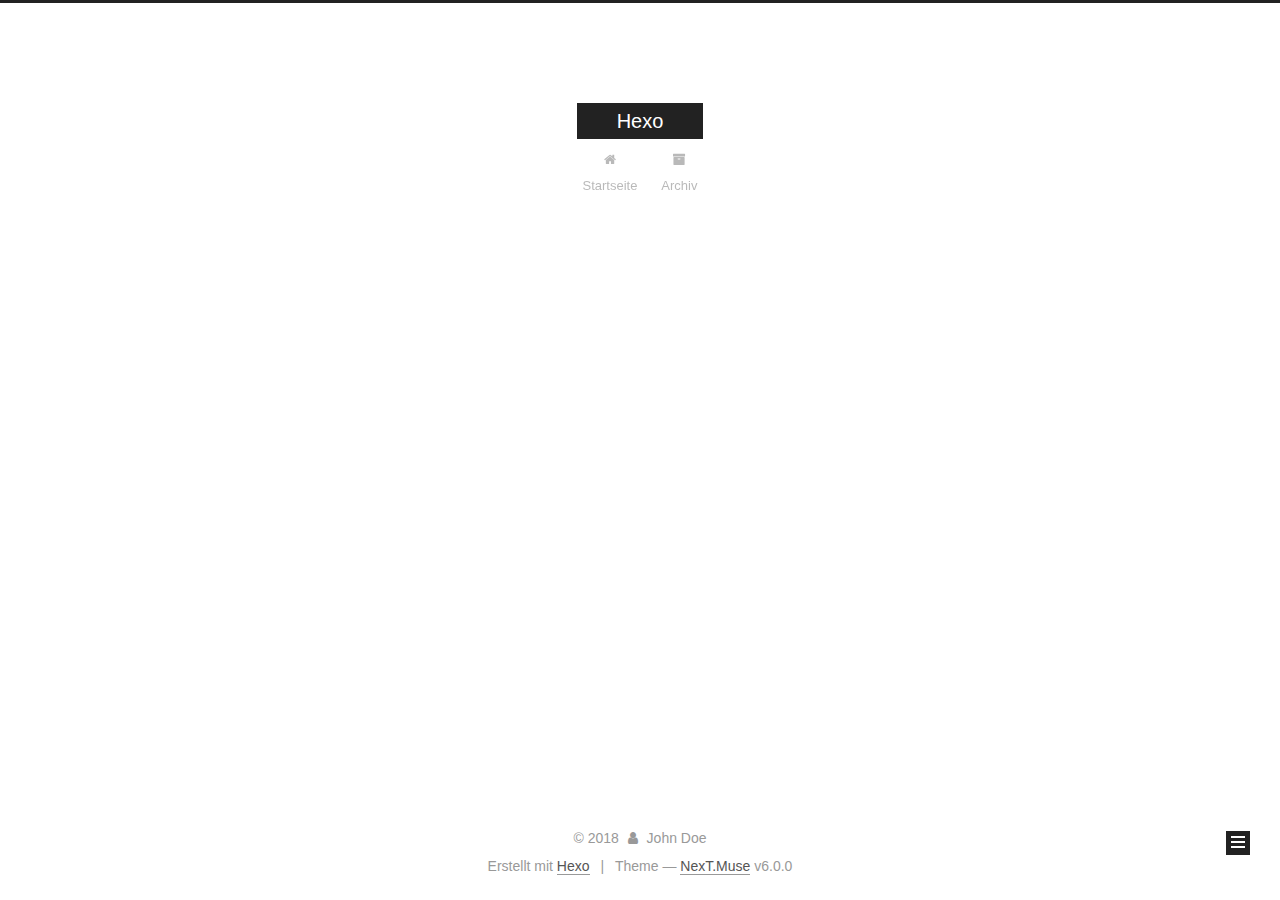
==== archives/index.html @ 9dfc95ef "Site updated: 2018-01-09 19:43:03" ====
<!DOCTYPE html>



  


<html class="theme-next muse use-motion" lang="">
<head>
  <meta charset="UTF-8"/>
<meta http-equiv="X-UA-Compatible" content="IE=edge" />
<meta name="viewport" content="width=device-width, initial-scale=1, maximum-scale=1"/>
<meta name="theme-color" content="#222">









<meta http-equiv="Cache-Control" content="no-transform" />
<meta http-equiv="Cache-Control" content="no-siteapp" />






















<link href="/lib/font-awesome/css/font-awesome.min.css?v=4.6.2" rel="stylesheet" type="text/css" />

<link href="/css/main.css?v=6.0.0" rel="stylesheet" type="text/css" />


  <link rel="apple-touch-icon" sizes="180x180" href="/images/apple-touch-icon-next.png?v=6.0.0">


  <link rel="icon" type="image/png" sizes="32x32" href="/images/favicon-32x32-next.png?v=6.0.0">


  <link rel="icon" type="image/png" sizes="16x16" href="/images/favicon-16x16-next.png?v=6.0.0">


  <link rel="mask-icon" href="/images/logo.svg?v=6.0.0" color="#222">





  <meta name="keywords" content="Hexo, NexT" />










<meta property="og:type" content="website">
<meta property="og:title" content="Hexo">
<meta property="og:url" content="http://yoursite.com/archives/index.html">
<meta property="og:site_name" content="Hexo">
<meta name="twitter:card" content="summary">
<meta name="twitter:title" content="Hexo">



<script type="text/javascript" id="hexo.configurations">
  var NexT = window.NexT || {};
  var CONFIG = {
    root: '/',
    scheme: 'Muse',
    version: '6.0.0',
    sidebar: {"position":"left","display":"post","offset":12,"b2t":false,"scrollpercent":false,"onmobile":false},
    fancybox: false,
    fastclick: false,
    lazyload: false,
    tabs: true,
    motion: {"enable":true,"async":false,"transition":{"post_block":"fadeIn","post_header":"slideDownIn","post_body":"slideDownIn","coll_header":"slideLeftIn","sidebar":"slideUpIn"}},
    duoshuo: {
      userId: '0',
      author: 'Author'
    },
    algolia: {
      applicationID: '',
      apiKey: '',
      indexName: '',
      hits: {"per_page":10},
      labels: {"input_placeholder":"Search for Posts","hits_empty":"We didn't find any results for the search: ${query}","hits_stats":"${hits} results found in ${time} ms"}
    }
  };
</script>



  <link rel="canonical" href="http://yoursite.com/archives/"/>





  <title>Archiv | Hexo</title>
  








</head>

<body itemscope itemtype="http://schema.org/WebPage" lang="">

  
  
    
  

  <div class="container sidebar-position-left page-archive">
    <div class="headband"></div>

    <header id="header" class="header" itemscope itemtype="http://schema.org/WPHeader">
      <div class="header-inner"> <div class="site-brand-wrapper">
  <div class="site-meta ">
    

    <div class="custom-logo-site-title">
      <a href="/"  class="brand" rel="start">
        <span class="logo-line-before"><i></i></span>
        <span class="site-title">Hexo</span>
        <span class="logo-line-after"><i></i></span>
      </a>
    </div>
      
        <p class="site-subtitle"></p>
      
  </div>

  <div class="site-nav-toggle">
    <button>
      <span class="btn-bar"></span>
      <span class="btn-bar"></span>
      <span class="btn-bar"></span>
    </button>
  </div>
</div>

<nav class="site-nav">
  

  
    <ul id="menu" class="menu">
      
        
        <li class="menu-item menu-item-home">
          <a href="/" rel="section">
            
              <i class="menu-item-icon fa fa-fw fa-home"></i> <br />
            

            
              Startseite
            

          </a>
        </li>
      
        
        <li class="menu-item menu-item-archives">
          <a href="/archives/" rel="section">
            
              <i class="menu-item-icon fa fa-fw fa-archive"></i> <br />
            

            
              Archiv
            

          </a>
        </li>
      

      
    </ul>
  

  
</nav>



 </div>
    </header>

    <main id="main" class="main">
      <div class="main-inner">
        <div class="content-wrap">
          <div id="content" class="content">
            

  
  
  
  <div class="post-block archive">
    <div id="posts" class="posts-collapse">
      <span class="archive-move-on"></span>

      <span class="archive-page-counter">
        
        
        
          
        
        Öhm..! Ein Artikel. Bleib dran.
      </span>

      

        
        
        

        
          
          <div class="collection-title">
            <h1 class="archive-year" id="archive-year-2018">2018</h1>
          </div>
        
        

        

  <article class="post post-type-normal" itemscope itemtype="http://schema.org/Article">
    <header class="post-header">

      <h2 class="post-title">
        
            <a class="post-title-link" href="/2018/01/09/hello-world/" itemprop="url">
              
                <span itemprop="name">Hello World</span>
              
            </a>
        
      </h2>

      <div class="post-meta">
        <time class="post-time" itemprop="dateCreated"
              datetime="2018-01-09T19:21:41+08:00"
              content="2018-01-09" >
          01-09
        </time>
      </div>

    </header>
  </article>



      

    </div>
  </div>
  
  
  

  



          </div>
          


          

        </div>
        
          
  
  <div class="sidebar-toggle">
    <div class="sidebar-toggle-line-wrap">
      <span class="sidebar-toggle-line sidebar-toggle-line-first"></span>
      <span class="sidebar-toggle-line sidebar-toggle-line-middle"></span>
      <span class="sidebar-toggle-line sidebar-toggle-line-last"></span>
    </div>
  </div>

  <aside id="sidebar" class="sidebar">
    
    <div class="sidebar-inner">

      

      

      <section class="site-overview-wrap sidebar-panel sidebar-panel-active">
        <div class="site-overview">
          <div class="site-author motion-element" itemprop="author" itemscope itemtype="http://schema.org/Person">
            
              <p class="site-author-name" itemprop="name">John Doe</p>
              <p class="site-description motion-element" itemprop="description"></p>
          </div>

          
            <nav class="site-state motion-element">
              
                <div class="site-state-item site-state-posts">
                
                  <a href="/archives/">
                
                    <span class="site-state-item-count">1</span>
                    <span class="site-state-item-name">Artikel</span>
                  </a>
                </div>
              

              

              
            </nav>
          

          

          

          
          

          
          

          

        </div>
      </section>

      

      

    </div>
  </aside>


        
      </div>
    </main>

    <footer id="footer" class="footer">
      <div class="footer-inner">
        <div class="copyright">&copy; <span itemprop="copyrightYear">2018</span>
  <span class="with-love">
    <i class="fa fa-user"></i>
  </span>
  <span class="author" itemprop="copyrightHolder">John Doe</span>

  

  
</div>


  <div class="powered-by">Erstellt mit  <a class="theme-link" target="_blank" href="https://hexo.io">Hexo</a></div>



  <span class="post-meta-divider">|</span>



  <div class="theme-info">Theme &mdash; <a class="theme-link" target="_blank" href="https://github.com/theme-next/hexo-theme-next">NexT.Muse</a> v6.0.0</div>




        







        
      </div>
    </footer>

    
      <div class="back-to-top">
        <i class="fa fa-arrow-up"></i>
        
      </div>
    

    

  </div>

  

<script type="text/javascript">
  if (Object.prototype.toString.call(window.Promise) !== '[object Function]') {
    window.Promise = null;
  }
</script>


























  
  
    <script type="text/javascript" src="/lib/jquery/index.js?v=2.1.3"></script>
  

  
  
    <script type="text/javascript" src="/lib/velocity/velocity.min.js?v=1.2.1"></script>
  

  
  
    <script type="text/javascript" src="/lib/velocity/velocity.ui.min.js?v=1.2.1"></script>
  


  


  <script type="text/javascript" src="/js/src/utils.js?v=6.0.0"></script>

  <script type="text/javascript" src="/js/src/motion.js?v=6.0.0"></script>



  
  

  

  


  <script type="text/javascript" src="/js/src/bootstrap.js?v=6.0.0"></script>



  


  




	





  





  












  





  

  

  

  
  

  

  

  

</body>
</html>
---- css/main.css ----
/* normalize.css v3.0.2 | MIT License | git.io/normalize */
html {
  font-family: sans-serif; /* 1 */
  -ms-text-size-adjust: 100%; /* 2 */
  -webkit-text-size-adjust: 100%; /* 2 */
}
body {
  margin: 0;
}
article,
aside,
details,
figcaption,
figure,
footer,
header,
hgroup,
main,
menu,
nav,
section,
summary {
  display: block;
}
audio,
canvas,
progress,
video {
  display: inline-block; /* 1 */
  vertical-align: baseline; /* 2 */
}
audio:not([controls]) {
  display: none;
  height: 0;
}
[hidden],
template {
  display: none;
}
a {
  background-color: transparent;
}
a:active,
a:hover {
  outline: 0;
}
abbr[title] {
  border-bottom: 1px dotted;
}
b,
strong {
  font-weight: bold;
}
dfn {
  font-style: italic;
}
h1 {
  font-size: 2em;
  margin: 0.67em 0;
}
mark {
  background: #ff0;
  color: #000;
}
small {
  font-size: 80%;
}
sub,
sup {
  font-size: 75%;
  line-height: 0;
  position: relative;
  vertical-align: baseline;
}
sup {
  top: -0.5em;
}
sub {
  bottom: -0.25em;
}
img {
  border: 0;
}
svg:not(:root) {
  overflow: hidden;
}
figure {
  margin: 1em 40px;
}
hr {
  -moz-box-sizing: content-box;
  box-sizing: content-box;
  height: 0;
}
pre {
  overflow: auto;
}
code,
kbd,
pre,
samp {
  font-family: monospace, monospace;
  font-size: 1em;
}
button,
input,
optgroup,
select,
textarea {
  color: inherit; /* 1 */
  font: inherit; /* 2 */
  margin: 0; /* 3 */
}
button {
  overflow: visible;
}
button,
select {
  text-transform: none;
}
button,
html input[type="button"],
input[type="reset"],
input[type="submit"] {
  -webkit-appearance: button; /* 2 */
  cursor: pointer; /* 3 */
}
button[disabled],
html input[disabled] {
  cursor: default;
}
button::-moz-focus-inner,
input::-moz-focus-inner {
  border: 0;
  padding: 0;
}
input {
  line-height: normal;
}
input[type="checkbox"],
input[type="radio"] {
  box-sizing: border-box; /* 1 */
  padding: 0; /* 2 */
}
input[type="number"]::-webkit-inner-spin-button,
input[type="number"]::-webkit-outer-spin-button {
  height: auto;
}
input[type="search"] {
  -webkit-appearance: textfield; /* 1 */
  -moz-box-sizing: content-box;
  -webkit-box-sizing: content-box; /* 2 */
  box-sizing: content-box;
}
input[type="search"]::-webkit-search-cancel-button,
input[type="search"]::-webkit-search-decoration {
  -webkit-appearance: none;
}
fieldset {
  border: 1px solid #c0c0c0;
  margin: 0 2px;
  padding: 0.35em 0.625em 0.75em;
}
legend {
  border: 0; /* 1 */
  padding: 0; /* 2 */
}
textarea {
  overflow: auto;
}
optgroup {
  font-weight: bold;
}
table {
  border-collapse: collapse;
  border-spacing: 0;
}
td,
th {
  padding: 0;
}
::selection {
  background: #262a30;
  color: #fff;
}
body {
  position: relative;
  font-family: 'Lato', "PingFang SC", "Microsoft YaHei", sans-serif;
  font-size: 14px;
  line-height: 2;
  color: #555;
  background: #fff;
}
@media (max-width: 767px) {
  body {
    padding-right: 0 !important;
  }
}
@media (min-width: 768px) and (max-width: 991px) {
  body {
    padding-right: 0 !important;
  }
}
@media (min-width: 1600px) {
  body {
    font-size: 16px;
  }
}
h1,
h2,
h3,
h4,
h5,
h6 {
  margin: 0;
  padding: 0;
  font-weight: bold;
  line-height: 1.5;
  font-family: 'Lato', "PingFang SC", "Microsoft YaHei", sans-serif;
}
h2,
h3,
h4,
h5,
h6 {
  margin: 20px 0 15px;
}
h1 {
  font-size: 22px;
}
@media (max-width: 767px) {
  h1 {
    font-size: 18px;
  }
}
h2 {
  font-size: 20px;
}
@media (max-width: 767px) {
  h2 {
    font-size: 16px;
  }
}
h3 {
  font-size: 18px;
}
@media (max-width: 767px) {
  h3 {
    font-size: 14px;
  }
}
h4 {
  font-size: 16px;
}
@media (max-width: 767px) {
  h4 {
    font-size: 12px;
  }
}
h5 {
  font-size: 14px;
}
@media (max-width: 767px) {
  h5 {
    font-size: 10px;
  }
}
h6 {
  font-size: 12px;
}
@media (max-width: 767px) {
  h6 {
    font-size: 8px;
  }
}
p {
  margin: 0 0 20px 0;
}
a {
  color: #555;
  text-decoration: none;
  outline: none;
  border-bottom: 1px solid #999;
  word-wrap: break-word;
}
a:hover {
  color: #222;
  border-bottom-color: #222;
}
blockquote {
  margin: 0;
  padding: 0;
}
img {
  display: block;
  margin: auto;
  max-width: 100%;
  height: auto;
}
hr {
  margin: 40px 0;
  height: 3px;
  border: none;
  background-color: #ddd;
  background-image: repeating-linear-gradient(-45deg, #fff, #fff 4px, transparent 4px, transparent 8px);
}
blockquote {
  padding: 0 15px;
  color: #666;
  border-left: 4px solid #ddd;
}
blockquote cite::before {
  content: "-";
  padding: 0 5px;
}
dt {
  font-weight: 700;
}
dd {
  margin: 0;
  padding: 0;
}
kbd {
  border: 1px solid #ccc;
  border-radius: 0.2em;
  box-shadow: 0.1em 0.1em 0.2em rgba(0,0,0,0.1);
  background-color: #f9f9f9;
  font-family: inherit;
  background-image: -webkit-linear-gradient(top, #eee, #fff, #eee);
  padding: 0.1em 0.3em;
  white-space: nowrap;
}
.text-left {
  text-align: left;
}
.text-center {
  text-align: center;
}
.text-right {
  text-align: right;
}
.text-justify {
  text-align: justify;
}
.text-nowrap {
  white-space: nowrap;
}
.text-lowercase {
  text-transform: lowercase;
}
.text-uppercase {
  text-transform: uppercase;
}
.text-capitalize {
  text-transform: capitalize;
}
.center-block {
  display: block;
  margin-left: auto;
  margin-right: auto;
}
.clearfix:before,
.clearfix:after {
  content: " ";
  display: table;
}
.clearfix:after {
  clear: both;
}
.pullquote {
  width: 45%;
}
.pullquote.left {
  float: left;
  margin-left: 5px;
  margin-right: 10px;
}
.pullquote.right {
  float: right;
  margin-left: 10px;
  margin-right: 5px;
}
.affix.affix.affix {
  position: fixed;
}
.translation {
  margin-top: -20px;
  font-size: 14px;
  color: #999;
}
.scrollbar-measure {
  width: 100px;
  height: 100px;
  overflow: scroll;
  position: absolute;
  top: -9999px;
}
.use-motion .motion-element {
  opacity: 0;
}
table {
  margin: 20px 0;
  width: 100%;
  border-collapse: collapse;
  border-spacing: 0;
  border: 1px solid #ddd;
  font-size: 14px;
  table-layout: fixed;
  word-wrap: break-all;
}
table>tbody>tr:nth-of-type(odd) {
  background-color: #f9f9f9;
}
table>tbody>tr:hover {
  background-color: #f5f5f5;
}
caption,
th,
td {
  padding: 8px;
  text-align: left;
  vertical-align: middle;
  font-weight: normal;
}
th,
td {
  border-bottom: 3px solid #ddd;
  border-right: 1px solid #eee;
}
th {
  padding-bottom: 10px;
  font-weight: 700;
}
td {
  border-bottom-width: 1px;
}
html,
body {
  height: 100%;
}
.container {
  position: relative;
  min-height: 100%;
}
.header-inner {
  margin: 0 auto;
  padding: 100px 0 70px;
  width: 700px;
}
@media (min-width: 1600px) {
  .container .header-inner {
    width: 900px;
  }
}
.main {
  padding-bottom: 150px;
}
.main-inner {
  margin: 0 auto;
  width: 700px;
}
@media (min-width: 1600px) {
  .container .main-inner {
    width: 900px;
  }
}
.footer {
  position: absolute;
  left: 0;
  bottom: 0;
  width: 100%;
  min-height: 50px;
}
.footer-inner {
  box-sizing: border-box;
  margin: 20px auto;
  width: 700px;
}
@media (min-width: 1600px) {
  .container .footer-inner {
    width: 900px;
  }
}
pre,
.highlight {
  overflow: auto;
  margin: 20px 0;
  padding: 0;
  font-size: 13px;
  color: #4d4d4c;
  background: #f7f7f7;
  line-height: 1.6;
}
pre,
code {
  font-family: consolas, Menlo, "PingFang SC", "Microsoft YaHei", monospace;
}
code {
  padding: 2px 4px;
  word-wrap: break-word;
  color: #555;
  background: #eee;
  border-radius: 3px;
  font-size: 13px;
}
pre {
  padding: 10px;
}
pre code {
  padding: 0;
  color: #4d4d4c;
  background: none;
  text-shadow: none;
}
.highlight {
  border-radius: 1px;
}
.highlight pre {
  border: none;
  margin: 0;
  padding: 10px 0;
}
.highlight table {
  margin: 0;
  width: auto;
  border: none;
}
.highlight td {
  border: none;
  padding: 0;
}
.highlight figcaption {
  font-size: 1em;
  color: #4d4d4c;
  line-height: 1em;
  margin-bottom: 1em;
}
.highlight figcaption:before,
.highlight figcaption:after {
  content: " ";
  display: table;
}
.highlight figcaption:after {
  clear: both;
}
.highlight figcaption a {
  float: right;
  color: #4d4d4c;
}
.highlight figcaption a:hover {
  border-bottom-color: #4d4d4c;
}
.highlight .gutter pre {
  padding-left: 10px;
  padding-right: 10px;
  color: #869194;
  text-align: right;
  background-color: #eff2f3;
}
.highlight .code pre {
  width: 100%;
  padding-left: 10px;
  padding-right: 10px;
  background-color: #f7f7f7;
}
.highlight .line {
  height: 20px;
}
.gutter {
  -webkit-user-select: none;
  -moz-user-select: none;
  -ms-user-select: none;
  user-select: none;
}
.gist table {
  width: auto;
}
.gist table td {
  border: none;
}
pre .deletion {
  background: #fdd;
}
pre .addition {
  background: #dfd;
}
pre .meta {
  color: #8959a8;
}
pre .comment {
  color: #8e908c;
}
pre .variable,
pre .attribute,
pre .tag,
pre .regexp,
pre .ruby .constant,
pre .xml .tag .title,
pre .xml .pi,
pre .xml .doctype,
pre .html .doctype,
pre .css .id,
pre .css .class,
pre .css .pseudo {
  color: #c82829;
}
pre .number,
pre .preprocessor,
pre .built_in,
pre .literal,
pre .params,
pre .constant,
pre .command {
  color: #f5871f;
}
pre .ruby .class .title,
pre .css .rules .attribute,
pre .string,
pre .value,
pre .inheritance,
pre .header,
pre .ruby .symbol,
pre .xml .cdata,
pre .special,
pre .number,
pre .formula {
  color: #718c00;
}
pre .title,
pre .css .hexcolor {
  color: #3e999f;
}
pre .function,
pre .python .decorator,
pre .python .title,
pre .ruby .function .title,
pre .ruby .title .keyword,
pre .perl .sub,
pre .javascript .title,
pre .coffeescript .title {
  color: #4271ae;
}
pre .keyword,
pre .javascript .function {
  color: #8959a8;
}
.full-image.full-image.full-image.full-image {
  border: none;
  max-width: 100%;
  width: auto;
  margin: 20px auto 25px;
}
@media (min-width: 992px) {
  .full-image.full-image.full-image.full-image {
    max-width: none;
    width: 110%;
    margin: 25px -5%;
  }
}
.blockquote-center,
.page-home .post-type-quote blockquote,
.page-post-detail .post-type-quote blockquote {
  position: relative;
  margin: 40px 0;
  padding: 0;
  border-left: none;
  text-align: center;
}
.blockquote-center::before,
.page-home .post-type-quote blockquote::before,
.page-post-detail .post-type-quote blockquote::before,
.blockquote-center::after,
.page-home .post-type-quote blockquote::after,
.page-post-detail .post-type-quote blockquote::after {
  position: absolute;
  content: ' ';
  display: block;
  width: 100%;
  height: 24px;
  opacity: 0.2;
  background-repeat: no-repeat;
  background-position: 0 -6px;
  background-size: 22px 22px;
}
.blockquote-center::before,
.page-home .post-type-quote blockquote::before,
.page-post-detail .post-type-quote blockquote::before {
  top: -20px;
  background-image: url("../images/quote-l.svg");
  border-top: 1px solid #ccc;
}
.blockquote-center::after,
.page-home .post-type-quote blockquote::after,
.page-post-detail .post-type-quote blockquote::after {
  bottom: -20px;
  background-image: url("../images/quote-r.svg");
  border-bottom: 1px solid #ccc;
  background-position: 100% 8px;
}
.blockquote-center p,
.page-home .post-type-quote blockquote p,
.page-post-detail .post-type-quote blockquote p,
.blockquote-center div,
.page-home .post-type-quote blockquote div,
.page-post-detail .post-type-quote blockquote div {
  text-align: center;
}
.post .post-body .group-picture img {
  box-sizing: border-box;
  padding: 0 3px;
  border: none;
}
.post .group-picture-row {
  overflow: hidden;
  margin-top: 6px;
}
.post .group-picture-row:first-child {
  margin-top: 0;
}
.post .group-picture-column {
  float: left;
}
.page-post-detail .post-body .group-picture-column {
  float: none;
  margin-top: 10px;
  width: auto !important;
}
.page-post-detail .post-body .group-picture-column img {
  margin: 0 auto;
}
.page-archive .group-picture-container {
  overflow: hidden;
}
.page-archive .group-picture-row {
  float: left;
}
.page-archive .group-picture-row:first-child {
  margin-top: 6px;
}
.page-archive .group-picture-column {
  max-width: 150px;
  max-height: 150px;
}
.post-body .note {
  position: relative;
  padding: 15px;
  margin-bottom: 20px;
  border: 1px solid #eee;
  border-left-width: 5px;
  border-radius: 3px;
}
.post-body .note h2,
.post-body .note h3,
.post-body .note h4,
.post-body .note h5,
.post-body .note h6 {
  margin-top: 0;
  margin-bottom: 0;
  border-bottom: initial;
  padding-top: 0 !important;
}
.post-body .note p:first-child,
.post-body .note ul:first-child,
.post-body .note ol:first-child,
.post-body .note table:first-child,
.post-body .note pre:first-child,
.post-body .note blockquote:first-child {
  margin-top: 0;
}
.post-body .note p:last-child,
.post-body .note ul:last-child,
.post-body .note ol:last-child,
.post-body .note table:last-child,
.post-body .note pre:last-child,
.post-body .note blockquote:last-child {
  margin-bottom: 0;
}
.post-body .note.default {
  border-left-color: #777;
}
.post-body .note.default h2,
.post-body .note.default h3,
.post-body .note.default h4,
.post-body .note.default h5,
.post-body .note.default h6 {
  color: #777;
}
.post-body .note.primary {
  border-left-color: #6f42c1;
}
.post-body .note.primary h2,
.post-body .note.primary h3,
.post-body .note.primary h4,
.post-body .note.primary h5,
.post-body .note.primary h6 {
  color: #6f42c1;
}
.post-body .note.info {
  border-left-color: #428bca;
}
.post-body .note.info h2,
.post-body .note.info h3,
.post-body .note.info h4,
.post-body .note.info h5,
.post-body .note.info h6 {
  color: #428bca;
}
.post-body .note.success {
  border-left-color: #5cb85c;
}
.post-body .note.success h2,
.post-body .note.success h3,
.post-body .note.success h4,
.post-body .note.success h5,
.post-body .note.success h6 {
  color: #5cb85c;
}
.post-body .note.warning {
  border-left-color: #f0ad4e;
}
.post-body .note.warning h2,
.post-body .note.warning h3,
.post-body .note.warning h4,
.post-body .note.warning h5,
.post-body .note.warning h6 {
  color: #f0ad4e;
}
.post-body .note.danger {
  border-left-color: #d9534f;
}
.post-body .note.danger h2,
.post-body .note.danger h3,
.post-body .note.danger h4,
.post-body .note.danger h5,
.post-body .note.danger h6 {
  color: #d9534f;
}
.post-body .label {
  display: inline;
  padding: 0 2px;
  white-space: nowrap;
}
.post-body .label.default {
  background-color: #f0f0f0;
}
.post-body .label.primary {
  background-color: #efe6f7;
}
.post-body .label.info {
  background-color: #e5f2f8;
}
.post-body .label.success {
  background-color: #e7f4e9;
}
.post-body .label.warning {
  background-color: #fcf6e1;
}
.post-body .label.danger {
  background-color: #fae8eb;
}
.post-body .tabs {
  position: relative;
  display: block;
  margin-bottom: 20px;
  padding-top: 10px;
}
.post-body .tabs ul.nav-tabs {
  margin: 0;
  padding: 0;
  display: flex;
  margin-bottom: -1px;
}
@media (max-width: 413px) {
  .post-body .tabs ul.nav-tabs {
    display: block;
    margin-bottom: 5px;
  }
}
.post-body .tabs ul.nav-tabs li.tab {
  list-style-type: none !important;
  margin: 0 0.25em 0 0;
  border-top: 3px solid transparent;
  border-left: 1px solid transparent;
  border-right: 1px solid transparent;
}
@media (max-width: 413px) {
  .post-body .tabs ul.nav-tabs li.tab {
    margin: initial;
    border-top: 1px solid transparent;
    border-left: 3px solid transparent;
    border-right: 1px solid transparent;
    border-bottom: 1px solid transparent;
  }
}
.post-body .tabs ul.nav-tabs li.tab a {
  outline: 0;
  border-bottom: initial;
  display: block;
  line-height: 1.8em;
  padding: 0.25em 0.75em;
  transition-duration: 0.2s;
  transition-timing-function: ease-out;
  transition-delay: 0s;
}
.post-body .tabs ul.nav-tabs li.tab a i {
  width: 1.285714285714286em;
}
.post-body .tabs ul.nav-tabs li.tab.active {
  border-top: 3px solid #fc6423;
  border-left: 1px solid #ddd;
  border-right: 1px solid #ddd;
  background-color: #fff;
}
@media (max-width: 413px) {
  .post-body .tabs ul.nav-tabs li.tab.active {
    border-top: 1px solid #ddd;
    border-left: 3px solid #fc6423;
    border-right: 1px solid #ddd;
    border-bottom: 1px solid #ddd;
  }
}
.post-body .tabs ul.nav-tabs li.tab.active a {
  cursor: default;
  color: #555;
}
.post-body .tabs .tab-content {
  background-color: #fff;
}
.post-body .tabs .tab-content .tab-pane {
  border: 1px solid #ddd;
  padding: 20px 20px 0 20px;
}
.post-body .tabs .tab-content .tab-pane:not(.active) {
  display: none !important;
}
.post-body .tabs .tab-content .tab-pane.active {
  display: block !important;
}
.btn {
  display: inline-block;
  padding: 0 20px;
  font-size: 14px;
  color: #fff;
  background: #222;
  border: 2px solid #222;
  text-decoration: none;
  border-radius: 0;
  transition-property: background-color;
  transition-duration: 0.2s;
  transition-timing-function: ease-in-out;
  transition-delay: 0s;
  line-height: 2;
}
.btn:hover {
  border-color: #222;
  color: #222;
  background: #fff;
}
.btn +.btn {
  margin: 0 0 8px 8px;
}
.btn .fa-fw {
  width: 1.285714285714286em;
  text-align: left;
}
.btn-bar {
  display: block;
  width: 22px;
  height: 2px;
  background: #555;
  border-radius: 1px;
}
.btn-bar+.btn-bar {
  margin-top: 4px;
}
.pagination {
  margin: 120px 0 40px;
  text-align: center;
  border-top: 1px solid #eee;
}
.page-number-basic,
.pagination .prev,
.pagination .next,
.pagination .page-number,
.pagination .space {
  display: inline-block;
  position: relative;
  top: -1px;
  margin: 0 10px;
  padding: 0 11px;
}
@media (max-width: 767px) {
  .page-number-basic,
  .pagination .prev,
  .pagination .next,
  .pagination .page-number,
  .pagination .space {
    margin: 0 5px;
  }
}
.pagination .prev,
.pagination .next,
.pagination .page-number {
  border-bottom: 0;
  border-top: 1px solid #eee;
  transition-property: border-color;
  transition-duration: 0.2s;
  transition-timing-function: ease-in-out;
  transition-delay: 0s;
}
.pagination .prev:hover,
.pagination .next:hover,
.pagination .page-number:hover {
  border-top-color: #222;
}
.pagination .space {
  padding: 0;
  margin: 0;
}
.pagination .prev {
  margin-left: 0;
}
.pagination .next {
  margin-right: 0;
}
.pagination .page-number.current {
  color: #fff;
  background: #ccc;
  border-top-color: #ccc;
}
@media (max-width: 767px) {
  .pagination {
    border-top: none;
  }
  .pagination .prev,
  .pagination .next,
  .pagination .page-number {
    margin-bottom: 10px;
    border-top: 0;
    border-bottom: 1px solid #eee;
    padding: 0 10px;
  }
  .pagination .prev:hover,
  .pagination .next:hover,
  .pagination .page-number:hover {
    border-bottom-color: #222;
  }
}
.comments {
  margin: 60px 20px 0;
}
.tag-cloud {
  text-align: center;
}
.tag-cloud a {
  display: inline-block;
  margin: 10px;
}
.back-to-top {
  box-sizing: border-box;
  position: fixed;
  bottom: -100px;
  right: 30px;
  z-index: 1050;
  padding: 0 6px;
  width: 24px;
  background: #222;
  font-size: 12px;
  opacity: 1;
  color: #fff;
  cursor: pointer;
  text-align: center;
  -webkit-transform: translateZ(0);
  transition-property: bottom;
  transition-duration: 0.2s;
  transition-timing-function: ease-in-out;
  transition-delay: 0s;
}
@media (min-width: 768px) and (max-width: 991px) {
  .back-to-top {
    display: none !important;
  }
}
@media (max-width: 767px) {
  .back-to-top {
    display: none !important;
  }
}
.back-to-top.back-to-top-on {
  bottom: 19px;
}
.header {
  background: transparent;
}
.header-inner {
  position: relative;
}
.headband {
  height: 3px;
  background: #222;
}
.site-meta {
  margin: 0;
  text-align: center;
}
@media (max-width: 767px) {
  .site-meta {
    text-align: center;
  }
}
.brand {
  position: relative;
  display: inline-block;
  padding: 0 40px;
  color: #fff;
  background: #222;
  border-bottom: none;
}
.brand:hover {
  color: #fff;
}
.logo {
  display: inline-block;
  margin-right: 5px;
  line-height: 36px;
  vertical-align: top;
}
.site-title {
  display: inline-block;
  vertical-align: top;
  line-height: 36px;
  font-size: 20px;
  font-weight: normal;
  font-family: 'Lato', "PingFang SC", "Microsoft YaHei", sans-serif;
}
.site-subtitle {
  margin-top: 10px;
  font-size: 13px;
  color: #999;
}
.use-motion .brand {
  opacity: 0;
}
.use-motion .logo,
.use-motion .site-title,
.use-motion .site-subtitle {
  opacity: 0;
  position: relative;
  top: -10px;
}
.site-nav-toggle {
  display: none;
  position: absolute;
  top: 10px;
  left: 10px;
}
@media (max-width: 767px) {
  .site-nav-toggle {
    display: block;
  }
}
.site-nav-toggle button {
  margin-top: 2px;
  padding: 9px 10px;
  background: transparent;
  border: none;
}
@media (max-width: 767px) {
  .site-nav {
    display: none;
    margin: 0 -10px;
    padding: 0 10px;
    clear: both;
    border-top: 1px solid #ddd;
  }
}
@media (min-width: 768px) and (max-width: 991px) {
  .site-nav {
    display: block !important;
  }
}
@media (min-width: 992px) {
  .site-nav {
    display: block !important;
  }
}
.menu {
  margin-top: 20px;
  padding-left: 0;
  text-align: center;
}
.menu .menu-item {
  display: inline-block;
  margin: 0 10px;
  list-style: none;
}
@media screen and (max-width: 767px) {
  .menu .menu-item {
    margin-top: 10px;
  }
}
.menu .menu-item a {
  display: block;
  font-size: 13px;
  line-height: inherit;
  border-bottom: 1px solid transparent;
  transition-property: border-color;
  transition-duration: 0.2s;
  transition-timing-function: ease-in-out;
  transition-delay: 0s;
}
.menu .menu-item a:hover {
  border-bottom-color: #222;
}
.menu .menu-item .fa {
  margin-right: 5px;
}
.use-motion .menu-item {
  opacity: 0;
}
.post-body {
  font-family: 'Lato', "PingFang SC", "Microsoft YaHei", sans-serif;
}
@media (max-width: 767px) {
  .post-body {
    word-break: break-word;
  }
}
.post-body .fancybox img {
  display: block !important;
  margin: 0 auto;
  cursor: pointer;
  cursor: zoom-in;
  cursor: -webkit-zoom-in;
}
.post-body .image-caption,
.post-body .figure .caption {
  margin: -20px auto 15px;
  text-align: center;
  font-size: 14px;
  color: #999;
  font-weight: bold;
  line-height: 1;
}
.post-sticky-flag {
  display: inline-block;
  font-size: 16px;
  -ms-transform: rotate(30deg);
  -webkit-transform: rotate(30deg);
  -moz-transform: rotate(30deg);
  -ms-transform: rotate(30deg);
  -o-transform: rotate(30deg);
  transform: rotate(30deg);
}
.use-motion .post-block,
.use-motion .pagination,
.use-motion .comments {
  opacity: 0;
}
.use-motion .post-header {
  opacity: 0;
}
.use-motion .post-body {
  opacity: 0;
}
.use-motion .collection-title {
  opacity: 0;
}
.posts-expand {
  padding-top: 40px;
}
@media (max-width: 767px) {
  .posts-expand {
    margin: 0 20px;
  }
  .post-body pre .gutter pre {
    padding-right: 10px;
  }
  .post-body .highlight {
    margin-left: 0px;
    margin-right: 0px;
    padding: 0;
  }
  .post-body .highlight .gutter pre {
    padding-right: 10px;
  }
}
@media (min-width: 992px) {
  .posts-expand .post-body {
    text-align: justify;
  }
}
.posts-expand .post-body h2,
.posts-expand .post-body h3,
.posts-expand .post-body h4,
.posts-expand .post-body h5,
.posts-expand .post-body h6 {
  padding-top: 10px;
}
.posts-expand .post-body h2 .header-anchor,
.posts-expand .post-body h3 .header-anchor,
.posts-expand .post-body h4 .header-anchor,
.posts-expand .post-body h5 .header-anchor,
.posts-expand .post-body h6 .header-anchor {
  float: right;
  margin-left: 10px;
  color: #ccc;
  border-bottom-style: none;
  visibility: hidden;
}
.posts-expand .post-body h2 .header-anchor:hover,
.posts-expand .post-body h3 .header-anchor:hover,
.posts-expand .post-body h4 .header-anchor:hover,
.posts-expand .post-body h5 .header-anchor:hover,
.posts-expand .post-body h6 .header-anchor:hover {
  color: inherit;
}
.posts-expand .post-body h2:hover .header-anchor,
.posts-expand .post-body h3:hover .header-anchor,
.posts-expand .post-body h4:hover .header-anchor,
.posts-expand .post-body h5:hover .header-anchor,
.posts-expand .post-body h6:hover .header-anchor {
  visibility: visible;
}
.posts-expand .post-body ul li {
  list-style: circle;
}
.posts-expand .post-body img {
  box-sizing: border-box;
  margin: auto;
  padding: 3px;
  border: 1px solid #ddd;
}
.posts-expand .post-body .fancybox img {
  margin: 0 auto 25px;
}
@media (max-width: 767px) {
  .posts-collapse {
    margin: 0 20px;
  }
  .posts-collapse .post-title,
  .posts-collapse .post-meta {
    display: block;
    width: auto;
    text-align: left;
  }
}
.posts-collapse {
  position: relative;
  z-index: 1010;
  margin-left: 55px;
}
.posts-collapse::after {
  content: " ";
  position: absolute;
  top: 20px;
  left: 0;
  margin-left: -2px;
  width: 4px;
  height: 100%;
  background: #f5f5f5;
  z-index: -1;
}
@media (max-width: 767px) {
  .posts-collapse {
    margin: 0 20px;
  }
}
.posts-collapse .collection-title {
  position: relative;
  margin: 60px 0;
}
.posts-collapse .collection-title h1,
.posts-collapse .collection-title h2 {
  margin-left: 20px;
}
.posts-collapse .collection-title small {
  color: #bbb;
  margin-left: 5px;
}
.posts-collapse .collection-title::before {
  content: " ";
  position: absolute;
  left: 0;
  top: 50%;
  margin-left: -4px;
  margin-top: -4px;
  width: 8px;
  height: 8px;
  background: #bbb;
  border-radius: 50%;
}
.posts-collapse .post {
  margin: 30px 0;
}
.posts-collapse .post-header {
  position: relative;
  transition-duration: 0.2s;
  transition-timing-function: ease-in-out;
  transition-delay: 0s;
  transition-property: border;
  border-bottom: 1px dashed #ccc;
}
.posts-collapse .post-header::before {
  content: " ";
  position: absolute;
  left: 0;
  top: 12px;
  width: 6px;
  height: 6px;
  margin-left: -4px;
  background: #bbb;
  border-radius: 50%;
  border: 1px solid #fff;
  transition-duration: 0.2s;
  transition-timing-function: ease-in-out;
  transition-delay: 0s;
  transition-property: background;
}
.posts-collapse .post-header:hover {
  border-bottom-color: #666;
}
.posts-collapse .post-header:hover::before {
  background: #222;
}
.posts-collapse .post-meta {
  position: absolute;
  font-size: 12px;
  left: 20px;
  top: 5px;
}
.posts-collapse .post-comments-count {
  display: none;
}
.posts-collapse .post-title {
  margin-left: 60px;
  font-size: 16px;
  font-weight: normal;
  line-height: inherit;
}
.posts-collapse .post-title::after {
  margin-left: 3px;
  opacity: 0.6;
}
.posts-collapse .post-title a {
  color: #666;
  border-bottom: none;
}
.page-home .post-type-quote .post-header,
.page-post-detail .post-type-quote .post-header,
.page-home .post-type-quote .post-tags,
.page-post-detail .post-type-quote .post-tags {
  display: none;
}
.posts-expand .post-title {
  text-align: center;
  word-break: break-word;
  font-weight: 400;
}
.posts-expand .post-title-link {
  display: inline-block;
  position: relative;
  color: #555;
  border-bottom: none;
  line-height: 1.2;
  vertical-align: top;
}
.posts-expand .post-title-link::before {
  content: "";
  position: absolute;
  width: 100%;
  height: 2px;
  bottom: 0;
  left: 0;
  background-color: #000;
  visibility: hidden;
  -webkit-transform: scaleX(0);
  -moz-transform: scaleX(0);
  -ms-transform: scaleX(0);
  -o-transform: scaleX(0);
  transform: scaleX(0);
  transition-duration: 0.2s;
  transition-timing-function: ease-in-out;
  transition-delay: 0s;
}
.posts-expand .post-title-link:hover::before {
  visibility: visible;
  -webkit-transform: scaleX(1);
  -moz-transform: scaleX(1);
  -ms-transform: scaleX(1);
  -o-transform: scaleX(1);
  transform: scaleX(1);
}
.posts-expand .post-title-link .fa {
  font-size: 16px;
}
.posts-expand .post-meta {
  margin: 3px 0 60px 0;
  color: #999;
  font-family: 'Lato', "PingFang SC", "Microsoft YaHei", sans-serif;
  font-size: 12px;
  text-align: center;
}
.posts-expand .post-meta .post-category-list {
  display: inline-block;
  margin: 0;
  padding: 3px;
}
.posts-expand .post-meta .post-category-list-link {
  color: #999;
}
.posts-expand .post-meta .post-description {
  font-size: 14px;
  margin-top: 2px;
}
.post-meta-divider {
  margin: 0 0.5em;
}
.post-meta-item-icon {
  margin-right: 3px;
}
@media (min-width: 768px) and (max-width: 991px) {
  .post-meta-item-icon {
    display: inline-block;
  }
}
@media (max-width: 767px) {
  .post-meta-item-icon {
    display: inline-block;
  }
}
@media (min-width: 768px) and (max-width: 991px) {
  .post-meta-item-text {
    display: none;
  }
}
@media (max-width: 767px) {
  .post-meta-item-text {
    display: none;
  }
}
@media (max-width: 767px) {
  .posts-expand .post-comments-count {
    display: none;
  }
}
.post-button {
  margin-top: 40px;
}
.posts-expand .post-tags {
  margin-top: 40px;
  text-align: center;
}
.posts-expand .post-tags a {
  display: inline-block;
  margin-right: 10px;
  font-size: 13px;
}
.post-nav {
  display: table;
  margin-top: 15px;
  width: 100%;
  border-top: 1px solid #eee;
}
.post-nav-divider {
  display: table-cell;
  width: 10%;
}
.post-nav-item {
  display: table-cell;
  padding: 10px 0 0 0;
  width: 45%;
  vertical-align: top;
}
.post-nav-item a {
  position: relative;
  display: block;
  line-height: 25px;
  font-size: 14px;
  color: #555;
  border-bottom: none;
}
.post-nav-item a:hover {
  color: #222;
  border-bottom: none;
}
.post-nav-item a:active {
  top: 2px;
}
.post-nav-item .fa {
  position: absolute;
  top: 8px;
  left: 0;
  font-size: 12px;
}
.post-nav-next a {
  padding-left: 15px;
}
.post-nav-prev {
  text-align: right;
}
.post-nav-prev a {
  padding-right: 15px;
}
.post-nav-prev .fa {
  right: 0;
  left: auto;
}
.posts-expand .post-eof {
  display: block;
  margin: 80px auto 60px;
  width: 8%;
  height: 1px;
  background: #ccc;
  text-align: center;
}
.post:last-child .post-eof.post-eof.post-eof {
  display: none;
}
.post-gallery {
  display: table;
  table-layout: fixed;
  width: 100%;
  border-collapse: separate;
}
.post-gallery-row {
  display: table-row;
}
.post-gallery .post-gallery-img {
  display: table-cell;
  text-align: center;
  vertical-align: middle;
  border: none;
}
.post-gallery .post-gallery-img img {
  max-width: 100%;
  max-height: 100%;
  border: none;
}
.fancybox-close,
.fancybox-close:hover {
  border: none;
}
.rtl.post-body p,
.rtl.post-body a,
.rtl.post-body h1,
.rtl.post-body h2,
.rtl.post-body h3,
.rtl.post-body h4,
.rtl.post-body h5,
.rtl.post-body h6,
.rtl.post-body li,
.rtl.post-body ul,
.rtl.post-body ol {
  direction: rtl;
  font-family: UKIJ Ekran;
}
.rtl.post-title {
  font-family: UKIJ Ekran;
}
.sidebar {
  position: fixed;
  right: 0;
  top: 0;
  bottom: 0;
  width: 0;
  z-index: 1040;
  box-shadow: inset 0 2px 6px #000;
  background: #222;
  -webkit-transform: translateZ(0);
}
.sidebar a {
  color: #999;
  border-bottom-color: #555;
}
.sidebar a:hover {
  color: #eee;
}
@media (min-width: 768px) and (max-width: 991px) {
  .sidebar {
    display: none !important;
  }
}
@media (max-width: 767px) {
  .sidebar {
    display: none !important;
  }
}
.sidebar-inner {
  position: relative;
  padding: 20px 10px;
  color: #999;
  text-align: center;
}
.site-overview-wrap {
  overflow: hidden;
}
.site-overview {
  overflow-y: auto;
  overflow-x: hidden;
}
.sidebar-toggle {
  position: fixed;
  right: 30px;
  bottom: 45px;
  width: 14px;
  height: 14px;
  padding: 5px;
  background: #222;
  line-height: 0;
  z-index: 1050;
  cursor: pointer;
  -webkit-transform: translateZ(0);
}
@media (min-width: 768px) and (max-width: 991px) {
  .sidebar-toggle {
    display: none !important;
  }
}
@media (max-width: 767px) {
  .sidebar-toggle {
    display: none !important;
  }
}
.sidebar-toggle-line {
  position: relative;
  display: inline-block;
  vertical-align: top;
  height: 2px;
  width: 100%;
  background: #fff;
  margin-top: 3px;
}
.sidebar-toggle-line:first-child {
  margin-top: 0;
}
.site-author-image {
  display: block;
  margin: 0 auto;
  padding: 2px;
  max-width: 96px;
  height: auto;
  border: 2px solid #333;
}
.site-author-name {
  margin: 5px 0 0;
  text-align: center;
  color: #f5f5f5;
  font-weight: normal;
}
.site-description {
  margin-top: 5px;
  text-align: center;
  font-size: 14px;
  color: #999;
}
.site-state {
  overflow: hidden;
  line-height: 1.4;
  white-space: nowrap;
  text-align: center;
}
.site-state-item {
  display: inline-block;
  padding: 0 15px;
  border-left: 1px solid #333;
}
.site-state-item:first-child {
  border-left: none;
}
.site-state-item a {
  border-bottom: none;
}
.site-state-item-count {
  display: block;
  text-align: center;
  color: inherit;
  font-weight: 600;
  font-size: 18px;
}
.site-state-item-name {
  font-size: 13px;
  color: inherit;
}
.feed-link {
  margin-top: 20px;
}
.feed-link a {
  display: inline-block;
  padding: 0 15px;
  color: #fc6423;
  border: 1px solid #fc6423;
  border-radius: 4px;
}
.feed-link a i {
  color: #fc6423;
  font-size: 14px;
}
.feed-link a:hover {
  color: #fff;
  background: #fc6423;
}
.feed-link a:hover i {
  color: #fff;
}
.links-of-author {
  margin-top: 20px;
}
.links-of-author a {
  display: inline-block;
  vertical-align: middle;
  margin-right: 10px;
  margin-bottom: 10px;
  border-bottom-color: #555;
  font-size: 13px;
}
.links-of-author a:before {
  display: inline-block;
  vertical-align: middle;
  margin-right: 3px;
  content: " ";
  width: 4px;
  height: 4px;
  border-radius: 50%;
  background: #fa7742;
}
.links-of-blogroll {
  font-size: 13px;
}
.links-of-blogroll-title {
  margin-top: 20px;
  font-size: 14px;
  font-weight: 600;
}
.links-of-blogroll-list {
  margin: 0;
  padding: 0;
  list-style: none;
}
.links-of-blogroll-item {
  padding: 2px 10px;
}
.links-of-blogroll-item a {
  max-width: 280px;
  box-sizing: border-box;
  display: inline-block;
  overflow: hidden;
  white-space: nowrap;
  text-overflow: ellipsis;
}
.sidebar-nav {
  margin: 0 0 20px;
  padding-left: 0;
}
.sidebar-nav li {
  display: inline-block;
  cursor: pointer;
  border-bottom: 1px solid transparent;
  font-size: 14px;
  color: #555;
}
.sidebar-nav li:hover {
  color: #f5f5f5;
}
.page-post-detail .sidebar-nav-toc {
  padding: 0 5px;
}
.page-post-detail .sidebar-nav-overview {
  margin-left: 10px;
}
.sidebar-nav .sidebar-nav-active {
  color: #87daff;
  border-bottom-color: #87daff;
}
.sidebar-nav .sidebar-nav-active:hover {
  color: #87daff;
}
.sidebar-panel {
  display: none;
}
.sidebar-panel-active {
  display: block;
}
.post-toc-empty {
  font-size: 14px;
  color: #666;
}
.post-toc-wrap {
  overflow: hidden;
}
.post-toc {
  overflow: auto;
}
.post-toc ol {
  margin: 0;
  padding: 0 2px 5px 10px;
  text-align: left;
  list-style: none;
  font-size: 14px;
}
.post-toc ol > ol {
  padding-left: 0;
}
.post-toc ol a {
  transition-duration: 0.2s;
  transition-timing-function: ease-in-out;
  transition-delay: 0s;
  transition-property: all;
  color: #999;
  border-bottom-color: #555;
}
.post-toc ol a:hover {
  color: #ccc;
  border-bottom-color: #ccc;
}
.post-toc .nav-item {
  overflow: hidden;
  text-overflow: ellipsis;
  text-align: justify;
  white-space: nowrap;
  line-height: 1.8;
}
.post-toc .nav .nav-child {
  display: none;
}
.post-toc .nav .active > .nav-child {
  display: block;
}
.post-toc .nav .active-current > .nav-child {
  display: block;
}
.post-toc .nav .active-current > .nav-child > .nav-item {
  display: block;
}
.post-toc .nav .active > a {
  color: #87daff;
  border-bottom-color: #87daff;
}
.post-toc .nav .active-current > a {
  color: #87daff;
}
.post-toc .nav .active-current > a:hover {
  color: #87daff;
}
.footer {
  font-size: 14px;
  color: #999;
}
.footer img {
  border: none;
}
.footer-inner {
  text-align: center;
}
.with-love {
  display: inline-block;
  margin: 0 5px;
}
.powered-by,
.theme-info {
  display: inline-block;
}
.cc-license {
  margin-top: 10px;
  text-align: center;
}
.cc-license .cc-opacity {
  opacity: 0.7;
  border-bottom: none;
}
.cc-license .cc-opacity:hover {
  opacity: 0.9;
}
.cc-license img {
  display: inline-block;
}
.theme-next #ds-thread #ds-reset {
  color: #555;
}
.theme-next #ds-thread #ds-reset .ds-replybox {
  margin-bottom: 30px;
}
.theme-next #ds-thread #ds-reset .ds-replybox .ds-avatar,
.theme-next #ds-reset .ds-avatar img {
  box-shadow: none;
}
.theme-next #ds-thread #ds-reset .ds-textarea-wrapper {
  border-color: #c7d4e1;
  background: none;
  border-top-right-radius: 3px;
  border-top-left-radius: 3px;
}
.theme-next #ds-thread #ds-reset .ds-textarea-wrapper textarea {
  height: 60px;
}
.theme-next #ds-reset .ds-rounded-top {
  border-radius: 0;
}
.theme-next #ds-thread #ds-reset .ds-post-toolbar {
  box-sizing: border-box;
  border: 1px solid #c7d4e1;
  background: #f6f8fa;
}
.theme-next #ds-thread #ds-reset .ds-post-options {
  height: 40px;
  border: none;
  background: none;
}
.theme-next #ds-thread #ds-reset .ds-toolbar-buttons {
  top: 11px;
}
.theme-next #ds-thread #ds-reset .ds-sync {
  top: 5px;
}
.theme-next #ds-thread #ds-reset .ds-post-button {
  top: 4px;
  right: 5px;
  width: 90px;
  height: 30px;
  border: 1px solid #c5ced7;
  border-radius: 3px;
  background-image: linear-gradient(#fbfbfc, #f5f7f9);
  color: #60676d;
}
.theme-next #ds-thread #ds-reset .ds-post-button:hover {
  background-position: 0 -30px;
  color: #60676d;
}
.theme-next #ds-thread #ds-reset .ds-comments-info {
  padding: 10px 0;
}
.theme-next #ds-thread #ds-reset .ds-sort {
  display: none;
}
.theme-next #ds-thread #ds-reset li.ds-tab a.ds-current {
  border: none;
  background: #f6f8fa;
  color: #60676d;
}
.theme-next #ds-thread #ds-reset li.ds-tab a.ds-current:hover {
  background-color: #e9f0f7;
  color: #60676d;
}
.theme-next #ds-thread #ds-reset li.ds-tab a {
  border-radius: 2px;
  padding: 5px;
}
.theme-next #ds-thread #ds-reset .ds-login-buttons p {
  color: #999;
  line-height: 36px;
}
.theme-next #ds-thread #ds-reset .ds-login-buttons .ds-service-list li {
  height: 28px;
}
.theme-next #ds-thread #ds-reset .ds-service-list a {
  background: none;
  padding: 5px;
  border: 1px solid;
  border-radius: 3px;
  text-align: center;
}
.theme-next #ds-thread #ds-reset .ds-service-list a:hover {
  color: #fff;
  background: #666;
}
.theme-next #ds-thread #ds-reset .ds-service-list .ds-weibo {
  color: #fc9b00;
  border-color: #fc9b00;
}
.theme-next #ds-thread #ds-reset .ds-service-list .ds-weibo:hover {
  background: #fc9b00;
}
.theme-next #ds-thread #ds-reset .ds-service-list .ds-qq {
  color: #60a3ec;
  border-color: #60a3ec;
}
.theme-next #ds-thread #ds-reset .ds-service-list .ds-qq:hover {
  background: #60a3ec;
}
.theme-next #ds-thread #ds-reset .ds-service-list .ds-renren {
  color: #2e7ac4;
  border-color: #2e7ac4;
}
.theme-next #ds-thread #ds-reset .ds-service-list .ds-renren:hover {
  background: #2e7ac4;
}
.theme-next #ds-thread #ds-reset .ds-service-list .ds-douban {
  color: #37994c;
  border-color: #37994c;
}
.theme-next #ds-thread #ds-reset .ds-service-list .ds-douban:hover {
  background: #37994c;
}
.theme-next #ds-thread #ds-reset .ds-service-list .ds-kaixin {
  color: #fef20d;
  border-color: #fef20d;
}
.theme-next #ds-thread #ds-reset .ds-service-list .ds-kaixin:hover {
  background: #fef20d;
}
.theme-next #ds-thread #ds-reset .ds-service-list .ds-netease {
  color: #f00;
  border-color: #f00;
}
.theme-next #ds-thread #ds-reset .ds-service-list .ds-netease:hover {
  background: #f00;
}
.theme-next #ds-thread #ds-reset .ds-service-list .ds-sohu {
  color: #ffcb05;
  border-color: #ffcb05;
}
.theme-next #ds-thread #ds-reset .ds-service-list .ds-sohu:hover {
  background: #ffcb05;
}
.theme-next #ds-thread #ds-reset .ds-service-list .ds-baidu {
  color: #2831e0;
  border-color: #2831e0;
}
.theme-next #ds-thread #ds-reset .ds-service-list .ds-baidu:hover {
  background: #2831e0;
}
.theme-next #ds-thread #ds-reset .ds-service-list .ds-google {
  color: #166bec;
  border-color: #166bec;
}
.theme-next #ds-thread #ds-reset .ds-service-list .ds-google:hover {
  background: #166bec;
}
.theme-next #ds-thread #ds-reset .ds-service-list .ds-weixin {
  color: #00ce0d;
  border-color: #00ce0d;
}
.theme-next #ds-thread #ds-reset .ds-service-list .ds-weixin:hover {
  background: #00ce0d;
}
.theme-next #ds-thread #ds-reset .ds-service-list .ds-more-services {
  border: none;
}
.theme-next #ds-thread #ds-reset .ds-service-list .ds-more-services:hover {
  background: none;
}
.theme-next #ds-reset .duoshuo-ua-admin {
  display: inline-block;
  color: #f00;
}
.theme-next #ds-reset .duoshuo-ua-platform,
.theme-next #ds-reset .duoshuo-ua-browser {
  color: #ccc;
}
.theme-next #ds-reset .duoshuo-ua-platform .fa,
.theme-next #ds-reset .duoshuo-ua-browser .fa {
  display: inline-block;
  margin-right: 3px;
}
.theme-next #ds-reset .duoshuo-ua-separator {
  display: inline-block;
  margin-left: 5px;
}
.theme-next .this_ua {
  background-color: #ccc !important;
  border-radius: 4px;
  padding: 0 5px !important;
  margin: 1px 1px !important;
  border: 1px solid #bbb !important;
  color: #fff;
  display: inline-block !important;
}
.theme-next .this_ua.admin {
  background-color: #d9534f !important;
  border-color: #d9534f !important;
}
.theme-next .this_ua.platform.iOS,
.theme-next .this_ua.platform.Mac,
.theme-next .this_ua.platform.Windows {
  background-color: #39b3d7 !important;
  border-color: #46b8da !important;
}
.theme-next .this_ua.platform.Linux {
  background-color: #3a3a3a !important;
  border-color: #1f1f1f !important;
}
.theme-next .this_ua.platform.Android {
  background-color: #00c47d !important;
  border-color: #01b171 !important;
}
.theme-next .this_ua.browser.Mobile,
.theme-next .this_ua.browser.Chrome {
  background-color: #5cb85c !important;
  border-color: #4cae4c !important;
}
.theme-next .this_ua.browser.Firefox {
  background-color: #f0ad4e !important;
  border-color: #eea236 !important;
}
.theme-next .this_ua.browser.Maxthon,
.theme-next .this_ua.browser.IE {
  background-color: #428bca !important;
  border-color: #357ebd !important;
}
.theme-next .this_ua.browser.baidu,
.theme-next .this_ua.browser.UCBrowser,
.theme-next .this_ua.browser.Opera {
  background-color: #d9534f !important;
  border-color: #d43f3a !important;
}
.theme-next .this_ua.browser.Android,
.theme-next .this_ua.browser.QQBrowser {
  background-color: #78ace9 !important;
  border-color: #4cae4c !important;
}
.post-spread {
  margin-top: 20px;
  text-align: center;
}
.jiathis_style {
  display: inline-block;
}
.jiathis_style a {
  border: none;
}
.fa {
  font-family: FontAwesome !important;
}
.post-spread {
  margin-top: 20px;
  text-align: center;
}
.bdshare-slide-button-box a {
  border: none;
}
.bdsharebuttonbox {
  display: inline-block;
}
.bdsharebuttonbox a {
  border: none;
}
.local-search-pop-overlay {
  position: fixed;
  width: 100%;
  height: 100%;
  top: 0;
  left: 0;
  z-index: 2080;
  background-color: rgba(0,0,0,0.3);
}
.local-search-popup {
  display: none;
  position: fixed;
  top: 10%;
  left: 50%;
  margin-left: -350px;
  width: 700px;
  height: 80%;
  padding: 0;
  background: #fff;
  color: #333;
  z-index: 9999;
  border-radius: 5px;
}
@media (max-width: 767px) {
  .local-search-popup {
    padding: 0;
    top: 0;
    left: 0;
    margin: 0;
    width: 100%;
    height: 100%;
    border-radius: 0;
  }
}
.local-search-popup ul.search-result-list {
  padding: 0;
  margin: 0 5px;
}
.local-search-popup p.search-result {
  border-bottom: 1px dashed #ccc;
  padding: 5px 0;
}
.local-search-popup a.search-result-title {
  font-weight: bold;
  font-size: 16px;
}
.local-search-popup .search-keyword {
  border-bottom: 1px dashed #f00;
  font-weight: bold;
  color: #f00;
}
.local-search-popup .local-search-header {
  padding: 5px;
  height: 36px;
  background: #f5f5f5;
  border-top-left-radius: 5px;
  border-top-right-radius: 5px;
}
.local-search-popup #local-search-result {
  overflow: auto;
  position: relative;
  padding: 5px 25px;
  height: calc(100% - 55px);
}
.local-search-popup .local-search-input-wrapper {
  display: inline-block;
  width: calc(100% - 90px);
  height: 36px;
  line-height: 36px;
  padding: 0 5px;
}
.local-search-popup .local-search-input-wrapper input {
  padding: 8px 0;
  height: 20px;
  display: block;
  width: 100%;
  outline: none;
  border: none;
  background: transparent;
  vertical-align: middle;
}
.local-search-popup .search-icon,
.local-search-popup .popup-btn-close {
  display: inline-block;
  font-size: 18px;
  color: #999;
  height: 36px;
  width: 18px;
  padding-left: 10px;
  padding-right: 10px;
}
.local-search-popup .search-icon {
  float: left;
}
.local-search-popup .popup-btn-close {
  border-left: 1px solid #eee;
  float: right;
  cursor: pointer;
}
.local-search-popup #no-result {
  position: absolute;
  left: 50%;
  top: 50%;
  -webkit-transform: translate(-50%, -50%);
  -webkit-transform: translate(-50%, -50%);
  -moz-transform: translate(-50%, -50%);
  -ms-transform: translate(-50%, -50%);
  -o-transform: translate(-50%, -50%);
  transform: translate(-50%, -50%);
  color: #ccc;
}
.site-uv,
.site-pv,
.page-pv {
  display: inline-block;
}
.site-uv .busuanzi-value,
.site-pv .busuanzi-value,
.page-pv .busuanzi-value {
  margin: 0 5px;
}
.site-uv {
  margin-right: 10px;
}
.site-uv::after {
  content: "|";
  padding-left: 10px;
}
.page-archive .archive-page-counter {
  position: relative;
  top: 3px;
  left: 20px;
}
@media (max-width: 767px) {
  .page-archive .archive-page-counter {
    top: 5px;
  }
}
.page-archive .posts-collapse .archive-move-on {
  position: absolute;
  top: 11px;
  left: 0;
  margin-left: -6px;
  width: 10px;
  height: 10px;
  opacity: 0.5;
  background: #555;
  border: 1px solid #fff;
  border-radius: 50%;
}
.category-all-page .category-all-title {
  text-align: center;
}
.category-all-page .category-all {
  margin-top: 20px;
}
.category-all-page .category-list {
  margin: 0;
  padding: 0;
  list-style: none;
}
.category-all-page .category-list-item {
  margin: 5px 10px;
}
.category-all-page .category-list-count {
  color: #bbb;
}
.category-all-page .category-list-count:before {
  display: inline;
  content: " (";
}
.category-all-page .category-list-count:after {
  display: inline;
  content: ") ";
}
.category-all-page .category-list-child {
  padding-left: 10px;
}
#schedule ul#event-list {
  padding-left: 30px;
}
#schedule ul#event-list hr {
  margin: 20px 0 45px 0 !important;
  background: #222;
}
#schedule ul#event-list hr:after {
  display: inline-block;
  content: 'NOW';
  background: #222;
  color: #fff;
  font-weight: bold;
  text-align: right;
  padding: 0 5px;
}
#schedule ul#event-list li.event {
  margin: 20px 0px;
  background: #f9f9f9;
  padding-left: 10px;
  min-height: 40px;
}
#schedule ul#event-list li.event h2.event-summary {
  margin: 0;
  padding-bottom: 3px;
}
#schedule ul#event-list li.event h2.event-summary:before {
  display: inline-block;
  font-family: FontAwesome;
  font-size: 8px;
  content: '\f111';
  vertical-align: middle;
  margin-right: 25px;
  color: #bbb;
}
#schedule ul#event-list li.event span.event-relative-time {
  display: inline-block;
  font-size: 12px;
  font-weight: 400;
  padding-left: 12px;
  color: #bbb;
}
#schedule ul#event-list li.event span.event-details {
  display: block;
  color: #bbb;
  margin-left: 56px;
  padding-top: 3px;
  padding-bottom: 6px;
  text-indent: -24px;
  line-height: 18px;
}
#schedule ul#event-list li.event span.event-details:before {
  text-indent: 0;
  display: inline-block;
  width: 14px;
  font-family: FontAwesome;
  text-align: center;
  margin-right: 9px;
  color: #bbb;
}
#schedule ul#event-list li.event span.event-details.event-location:before {
  content: '\f041';
}
#schedule ul#event-list li.event span.event-details.event-duration:before {
  content: '\f017';
}
#schedule ul#event-list li.event-past {
  background: #fcfcfc;
}
#schedule ul#event-list li.event-past > * {
  opacity: 0.6;
}
#schedule ul#event-list li.event-past h2.event-summary {
  color: #bbb;
}
#schedule ul#event-list li.event-past h2.event-summary:before {
  color: #dfdfdf;
}
#schedule ul#event-list li.event-now {
  background: #222;
  color: #fff;
  padding: 15px 0 15px 10px;
}
#schedule ul#event-list li.event-now h2.event-summary:before {
  -webkit-transform: scale(1.2);
  -moz-transform: scale(1.2);
  -ms-transform: scale(1.2);
  -o-transform: scale(1.2);
  transform: scale(1.2);
  color: #fff;
  animation: dot-flash 1s alternate infinite ease-in-out;
}
#schedule ul#event-list li.event-now * {
  color: #fff !important;
}
@-moz-keyframes dot-flash {
  from {
    opacity: 1;
    -webkit-transform: scale(1.1);
    -moz-transform: scale(1.1);
    -ms-transform: scale(1.1);
    -o-transform: scale(1.1);
    transform: scale(1.1);
  }
  to {
    opacity: 0;
    -webkit-transform: scale(1);
    -moz-transform: scale(1);
    -ms-transform: scale(1);
    -o-transform: scale(1);
    transform: scale(1);
  }
}
@-webkit-keyframes dot-flash {
  from {
    opacity: 1;
    -webkit-transform: scale(1.1);
    -moz-transform: scale(1.1);
    -ms-transform: scale(1.1);
    -o-transform: scale(1.1);
    transform: scale(1.1);
  }
  to {
    opacity: 0;
    -webkit-transform: scale(1);
    -moz-transform: scale(1);
    -ms-transform: scale(1);
    -o-transform: scale(1);
    transform: scale(1);
  }
}
@-o-keyframes dot-flash {
  from {
    opacity: 1;
    -webkit-transform: scale(1.1);
    -moz-transform: scale(1.1);
    -ms-transform: scale(1.1);
    -o-transform: scale(1.1);
    transform: scale(1.1);
  }
  to {
    opacity: 0;
    -webkit-transform: scale(1);
    -moz-transform: scale(1);
    -ms-transform: scale(1);
    -o-transform: scale(1);
    transform: scale(1);
  }
}
@keyframes dot-flash {
  from {
    opacity: 1;
    -webkit-transform: scale(1.1);
    -moz-transform: scale(1.1);
    -ms-transform: scale(1.1);
    -o-transform: scale(1.1);
    transform: scale(1.1);
  }
  to {
    opacity: 0;
    -webkit-transform: scale(1);
    -moz-transform: scale(1);
    -ms-transform: scale(1);
    -o-transform: scale(1);
    transform: scale(1);
  }
}
.page-post-detail .sidebar-toggle-line {
  background: #87daff;
}
.page-post-detail .comments {
  overflow: hidden;
}
@media (max-width: 767px) {
  .header-inner,
  .container .main-inner,
  .footer-inner {
    width: auto;
  }
}
embed {
  display: block;
  margin: 0px auto 25px auto;
}
.custom-logo .site-meta-headline {
  text-align: center;
}
.custom-logo .brand {
  background: none;
}
.custom-logo .site-title {
  margin: 10px auto 0;
  font-size: 24px;
  color: #222;
}
.custom-logo .site-title a {
  border: none;
}
.custom-logo-image {
  margin: 0 auto;
  padding: 5px;
  max-width: 150px;
  background: #fff;
}
@media (max-width: 767px) {
  .site-nav {
    position: absolute;
    left: 0;
    top: 52px;
    margin: 0;
    width: 100%;
    padding: 0;
    background: #fff;
    border-bottom: 1px solid #ddd;
    z-index: 1030;
  }
}
@media (max-width: 767px) {
  .menu {
    text-align: left;
  }
}
@media (max-width: 767px) {
  .menu .menu-item {
    display: block;
    margin: 0 10px;
    vertical-align: top;
  }
}
.menu .menu-item .badge {
  display: inline-block;
  padding: 1px 4px;
  font-weight: 700;
  line-height: 1;
  text-align: center;
  white-space: nowrap;
  background-color: #eee;
}
@media (max-width: 767px) {
  .menu .menu-item .badge {
    float: right;
    margin: 0.35em 0 0 0;
  }
}
@media (max-width: 767px) {
  .menu .menu-item br {
    display: none;
  }
}
@media (max-width: 767px) {
  .menu .menu-item a {
    padding: 5px 10px;
    border-bottom-color: #fff !important;
  }
}
.menu .menu-item .fa {
  margin-right: 0;
}
.menu-item-active a {
  border-bottom-color: #222 !important;
  color: #222;
}
@media (max-width: 767px) {
  .menu-item-active a {
    border-bottom-color: #fff !important;
  }
}
.site-search form {
  display: none;
}
.links-of-blogroll-inline .links-of-blogroll-item {
  display: inline-block;
}
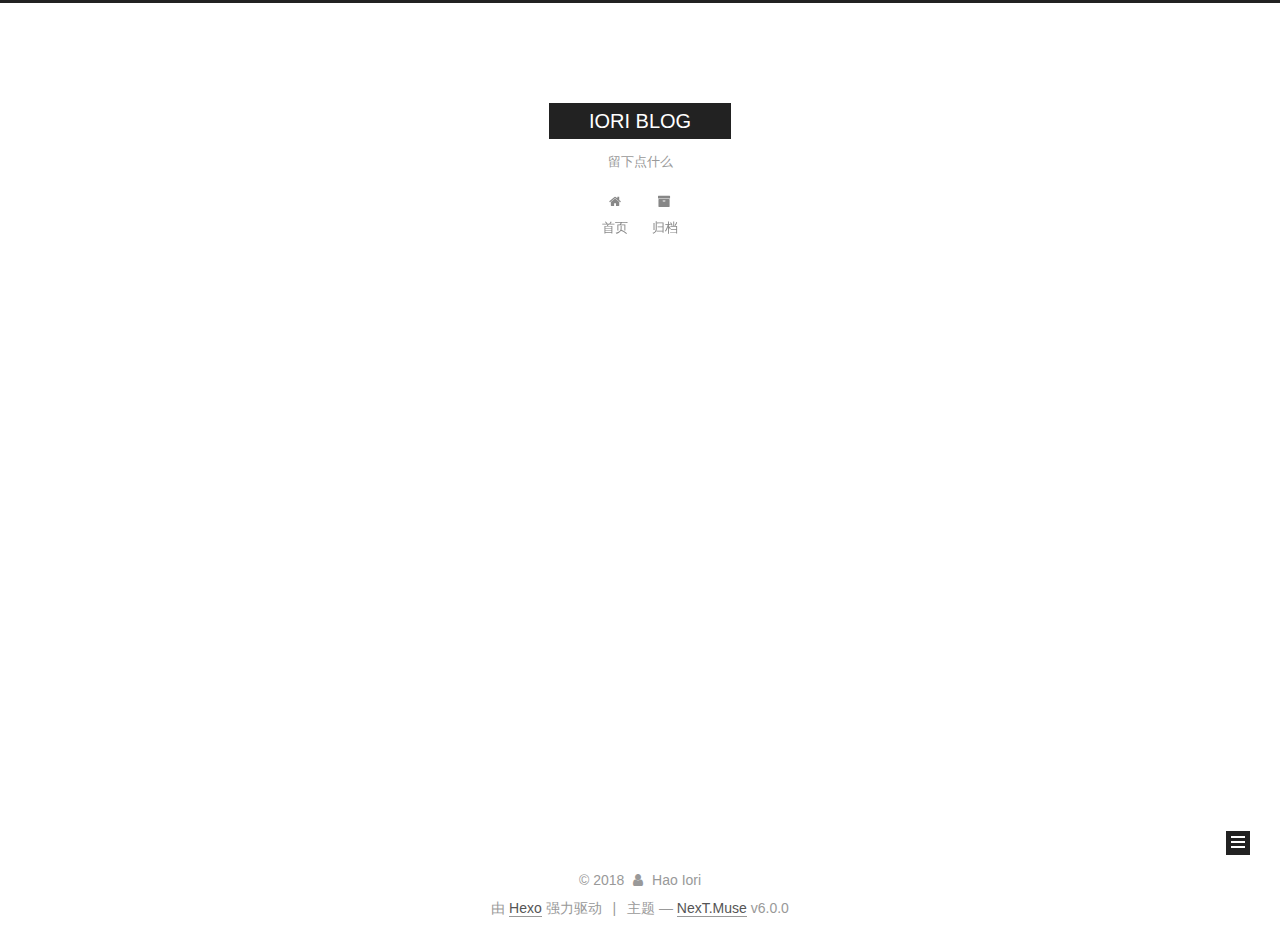
==== commit 6eb423ee: "Site updated: 2018-01-09 21:27:46" ====
--- a/archives/index.html
+++ b/archives/index.html
@@ -5,7 +5,7 @@
   
 
 
-<html class="theme-next muse use-motion" lang="">
+<html class="theme-next muse use-motion" lang="zh-Hans">
 <head>
   <meta charset="UTF-8"/>
 <meta http-equiv="X-UA-Compatible" content="IE=edge" />
@@ -75,12 +75,17 @@
 
 
 
-<meta property="og:type" content="website">
-<meta property="og:title" content="Hexo">
-<meta property="og:url" content="http://yoursite.com/archives/index.html">
-<meta property="og:site_name" content="Hexo">
+<meta name="description" content="Welcome to Hexo! This is your very first post. Check documentation for more info. If you get any problems when using Hexo, you can find the answer in troubleshooting or you can ask me on GitHub. Quick">
+<meta property="og:type" content="article">
+<meta property="og:title" content="Hello World">
+<meta property="og:url" content="http://iorireal.github.io/2018/01/09/hello-world/index.html">
+<meta property="og:site_name" content="IORI BLOG">
+<meta property="og:description" content="Welcome to Hexo! This is your very first post. Check documentation for more info. If you get any problems when using Hexo, you can find the answer in troubleshooting or you can ask me on GitHub. Quick">
+<meta property="og:locale" content="zh-Hans">
+<meta property="og:updated_time" content="2018-01-09T11:21:41.004Z">
 <meta name="twitter:card" content="summary">
-<meta name="twitter:title" content="Hexo">
+<meta name="twitter:title" content="Hello World">
+<meta name="twitter:description" content="Welcome to Hexo! This is your very first post. Check documentation for more info. If you get any problems when using Hexo, you can find the answer in troubleshooting or you can ask me on GitHub. Quick">
 
 
 
@@ -98,7 +103,7 @@
     motion: {"enable":true,"async":false,"transition":{"post_block":"fadeIn","post_header":"slideDownIn","post_body":"slideDownIn","coll_header":"slideLeftIn","sidebar":"slideUpIn"}},
     duoshuo: {
       userId: '0',
-      author: 'Author'
+      author: '博主'
     },
     algolia: {
       applicationID: '',
@@ -112,13 +117,13 @@
 
 
 
-  <link rel="canonical" href="http://yoursite.com/archives/"/>
-
-
-
-
-
-  <title>Archiv | Hexo</title>
+  <link rel="canonical" href="http://iorireal.github.io/2018/01/09/hello-world/"/>
+
+
+
+
+
+  <title>归档 | IORI BLOG</title>
   
 
 
@@ -130,7 +135,7 @@
 
 </head>
 
-<body itemscope itemtype="http://schema.org/WebPage" lang="">
+<body itemscope itemtype="http://schema.org/WebPage" lang="zh-Hans">
 
   
   
@@ -148,12 +153,12 @@
     <div class="custom-logo-site-title">
       <a href="/"  class="brand" rel="start">
         <span class="logo-line-before"><i></i></span>
-        <span class="site-title">Hexo</span>
+        <span class="site-title">IORI BLOG</span>
         <span class="logo-line-after"><i></i></span>
       </a>
     </div>
       
-        <p class="site-subtitle"></p>
+        <p class="site-subtitle">留下点什么</p>
       
   </div>
 
@@ -180,7 +185,7 @@
             
 
             
-              Startseite
+              首页
             
 
           </a>
@@ -194,7 +199,7 @@
             
 
             
-              Archiv
+              归档
             
 
           </a>
@@ -232,7 +237,7 @@
         
           
         
-        Öhm..! Ein Artikel. Bleib dran.
+        嗯..! 目前共计 2 篇日志。 继续努力。
       </span>
 
       
@@ -279,6 +284,48 @@
 
       
 
+        
+        
+        
+
+        
+          
+          <div class="collection-title">
+            <h1 class="archive-year" id="archive-year-2013">2013</h1>
+          </div>
+        
+        
+
+        
+
+  <article class="post post-type-normal" itemscope itemtype="http://schema.org/Article">
+    <header class="post-header">
+
+      <h2 class="post-title">
+        
+            <a class="post-title-link" href="/2013/12/02/hexo博客/" itemprop="url">
+              
+                <span itemprop="name">postName</span>
+              
+            </a>
+        
+      </h2>
+
+      <div class="post-meta">
+        <time class="post-time" itemprop="dateCreated"
+              datetime="2013-12-02T15:30:16+08:00"
+              content="2013-12-02" >
+          12-02
+        </time>
+      </div>
+
+    </header>
+  </article>
+
+
+
+      
+
     </div>
   </div>
   
@@ -319,8 +366,8 @@
         <div class="site-overview">
           <div class="site-author motion-element" itemprop="author" itemscope itemtype="http://schema.org/Person">
             
-              <p class="site-author-name" itemprop="name">John Doe</p>
-              <p class="site-description motion-element" itemprop="description"></p>
+              <p class="site-author-name" itemprop="name">Hao Iori</p>
+              <p class="site-description motion-element" itemprop="description">Keep Growing,Fuck Everything Else.</p>
           </div>
 
           
@@ -330,14 +377,32 @@
                 
                   <a href="/archives/">
                 
-                    <span class="site-state-item-count">1</span>
-                    <span class="site-state-item-name">Artikel</span>
+                    <span class="site-state-item-count">2</span>
+                    <span class="site-state-item-name">日志</span>
                   </a>
                 </div>
               
 
               
-
+                
+                
+                <div class="site-state-item site-state-categories">
+                  
+                    <span class="site-state-item-count">1</span>
+                    <span class="site-state-item-name">分类</span>
+                  
+                </div>
+              
+
+              
+                
+                
+                <div class="site-state-item site-state-tags">
+                  
+                    <span class="site-state-item-count">3</span>
+                    <span class="site-state-item-name">标签</span>
+                  
+                </div>
               
             </nav>
           
@@ -375,7 +440,7 @@
   <span class="with-love">
     <i class="fa fa-user"></i>
   </span>
-  <span class="author" itemprop="copyrightHolder">John Doe</span>
+  <span class="author" itemprop="copyrightHolder">Hao Iori</span>
 
   
 
@@ -383,7 +448,7 @@
 </div>
 
 
-  <div class="powered-by">Erstellt mit  <a class="theme-link" target="_blank" href="https://hexo.io">Hexo</a></div>
+  <div class="powered-by">由 <a class="theme-link" target="_blank" href="https://hexo.io">Hexo</a> 强力驱动</div>
 
 
 
@@ -391,7 +456,7 @@
 
 
 
-  <div class="theme-info">Theme &mdash; <a class="theme-link" target="_blank" href="https://github.com/theme-next/hexo-theme-next">NexT.Muse</a> v6.0.0</div>
+  <div class="theme-info">主题 &mdash; <a class="theme-link" target="_blank" href="https://github.com/theme-next/hexo-theme-next">NexT.Muse</a> v6.0.0</div>
 
 
 
--- a/css/main.css
+++ b/css/main.css
@@ -1822,7 +1822,7 @@
   width: 4px;
   height: 4px;
   border-radius: 50%;
-  background: #fa7742;
+  background: #5578b9;
 }
 .links-of-blogroll {
   font-size: 13px;
